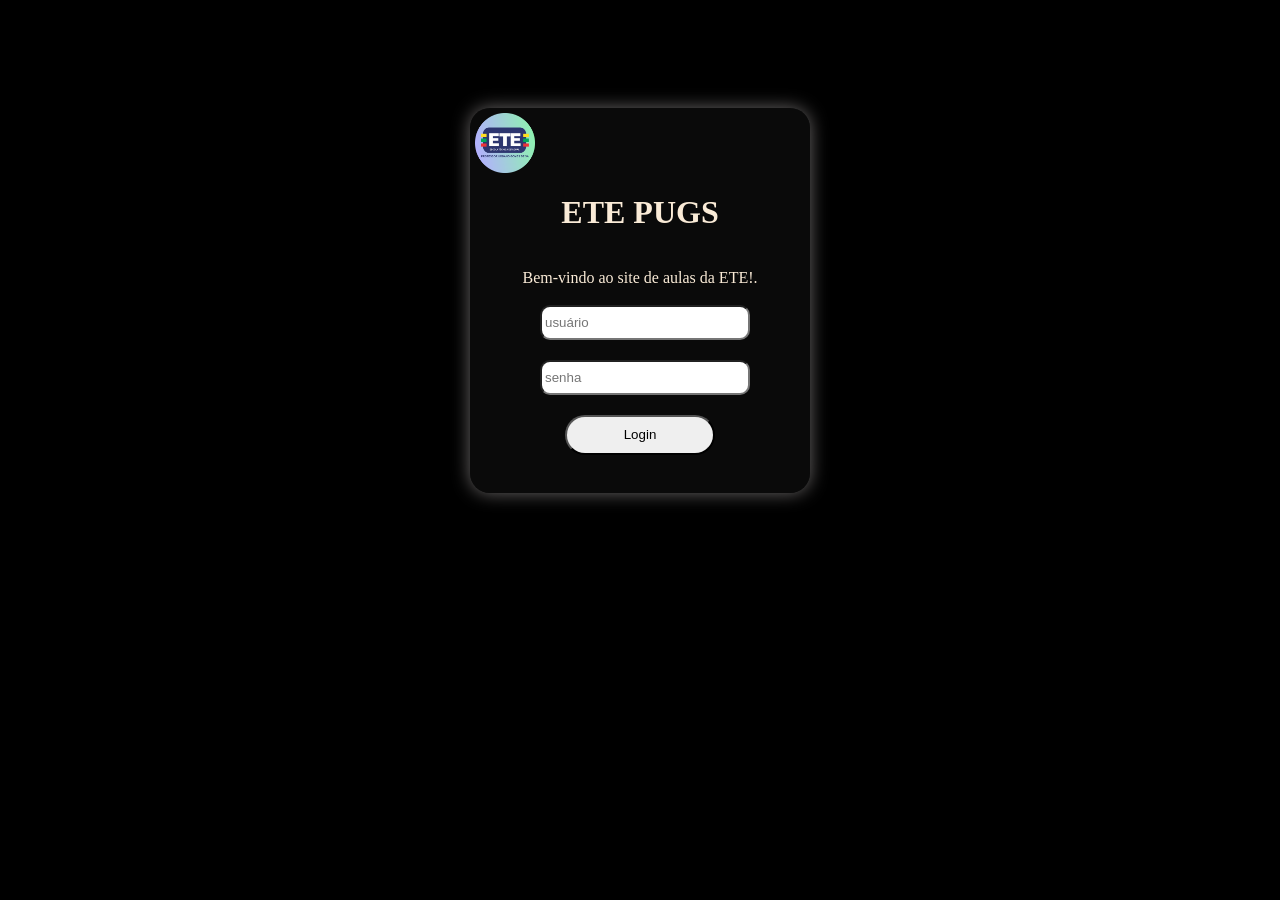
==== index.html @ ef8851fb "meu commit" ====
<!DOCTYPE html>
<html lang="pt-br">
<head>
    <meta charset="UTF-8">
    <meta name="viewport" content="width=device-width, initial-scale=1.0">
    <link rel="icon" href="assets/etepugs-logo.png">
    <link rel="stylesheet" href="styles.css">
    <title>ETE aulas</title>
</head>
<body>
    
<div class="content">
    <img src="assets/etepugs-logo.png" alt="Logo da ETE">
     <h1>ETE PUGS</h1>
    <p>Bem-vindo ao site de aulas da ETE!.</p>
      <input type="text" placeholder="usuário"><br>
    <input type="password" placeholder="senha"><br>
    <a href="https://www.youtube.com" rel="next" target="_self"><button>Login</button></a><br>
     

    </div>
    



  
    
</body>
</html>
---- styles.css ----
body{
 font-size: bold;
 background:black;
 display: flex;
 justify-content: center;
 align-items: center;

}

.content{
    background:  rgba(23, 23, 23, 0.45);;
    display: flex;
    flex-direction: column;
    color: antiquewhite;
    text-align: center;
    box-shadow: 0px 0px 18px rgba(235, 229, 229, 0.45);
    align-items: center;
    border-radius: 20px;
    padding: 20px;
    width: 300px;
    margin-top: 100px;
    transform: translateY(0%);
    transition: 2s;
}

button{
    text-align: center;
    border-radius: 30px;
    padding: 3px;
    margin-top: 2px;
    width: 150px;
    height: 40px;
    

}
input{
    padding:3px;
    width: 200px;
    height: 25px;
    border-radius: 10px;
    margin-top: 2px;
    margin-left: 10px;
   

}
img{
    margin-top:-15px;
    margin-left: -270px;
    width: 60px;
    height: 60px;
    
}
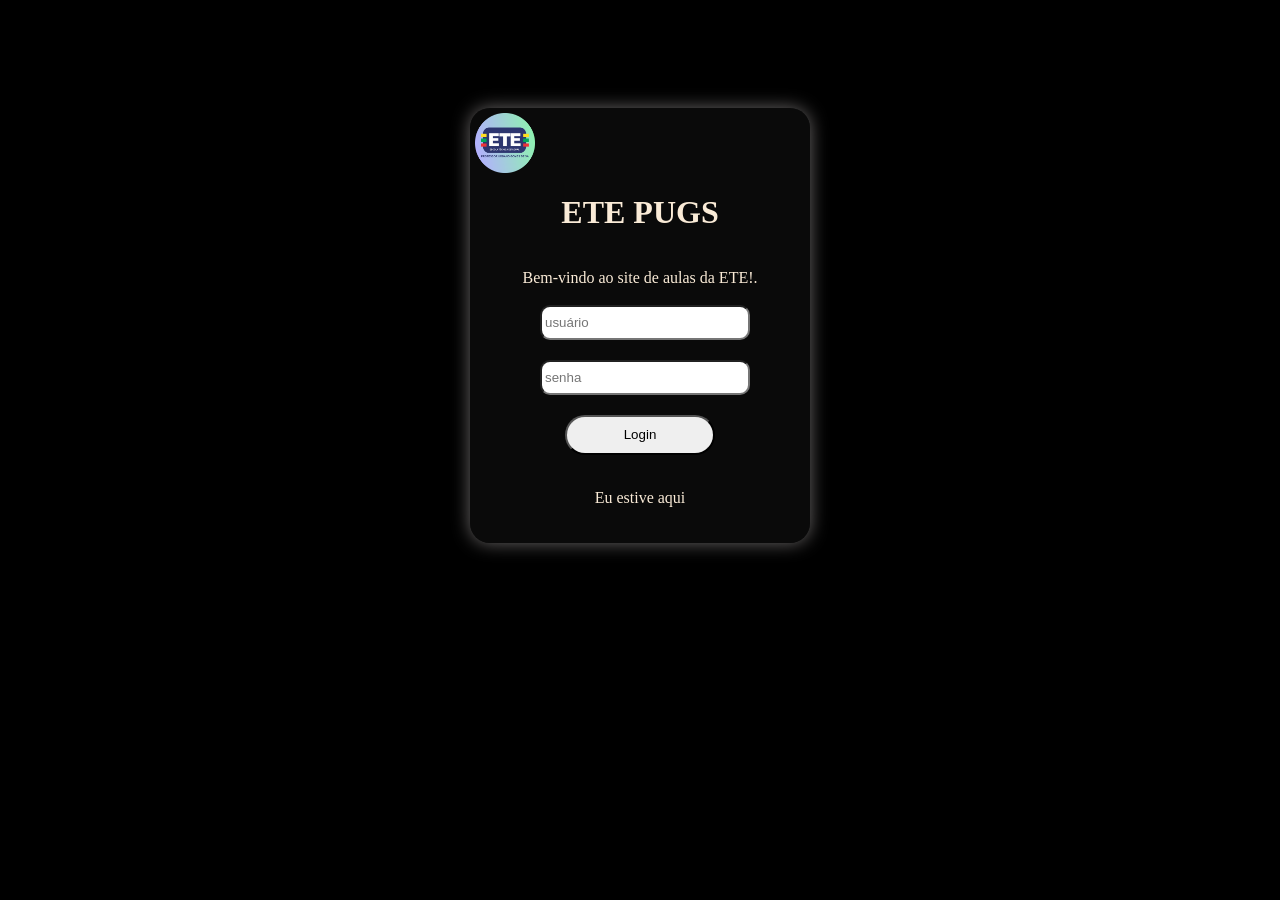
==== commit 678521e1: "Mudei o html" ====
--- a/index.html
+++ b/index.html
@@ -16,7 +16,7 @@
       <input type="text" placeholder="usuário"><br>
     <input type="password" placeholder="senha"><br>
     <a href="https://www.youtube.com" rel="next" target="_self"><button>Login</button></a><br>
-     
+    <p>Eu estive aqui</p>
 
     </div>
     
--- a/styles.css
+++ b/styles.css
@@ -1,6 +1,6 @@
 body{
  font-size: bold;
- background:black;
+ background: black;
  display: flex;
  justify-content: center;
  align-items: center;
